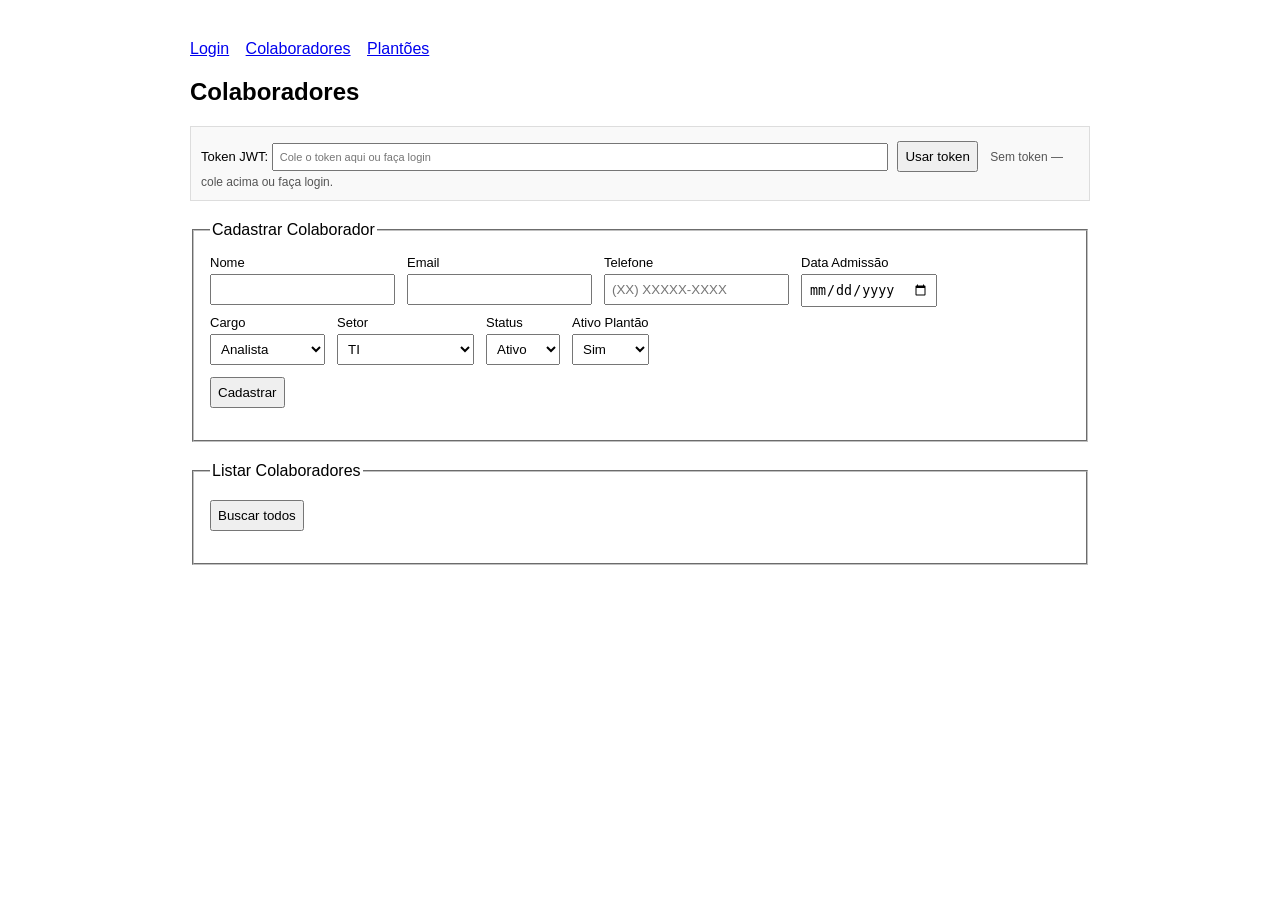
==== web/colaboradores.html @ 8e487788 "refactor: organize folders architecture" ====
<!DOCTYPE html>
<html lang="pt-BR">
<head>
  <meta charset="UTF-8">
  <title>Colaboradores</title>
  <style>
    body { font-family: sans-serif; max-width: 900px; margin: 40px auto; padding: 0 16px; }
    input, select, button { padding: 6px; margin-top: 4px; }
    button { cursor: pointer; }
    table { width: 100%; border-collapse: collapse; margin-top: 16px; }
    th, td { border: 1px solid #ccc; padding: 8px; text-align: left; font-size: 13px; }
    th { background: #f0f0f0; }
    #msg { color: red; margin-top: 8px; }
    .success { color: green; }
    fieldset { margin-top: 20px; padding: 16px; }
    .row { display: flex; gap: 12px; flex-wrap: wrap; }
    .row label { display: flex; flex-direction: column; font-size: 13px; }
    nav a { margin-right: 12px; }
  </style>
</head>
<body>
  <nav>
    <a href="login.html">Login</a>
    <a href="colaboradores.html">Colaboradores</a>
    <a href="plantoes.html">Plantões</a>
  </nav>

  <h2>Colaboradores</h2>
  <div style="background:#f9f9f9;border:1px solid #ddd;padding:10px;margin-bottom:12px">
    <label style="font-size:13px">Token JWT:
      <input type="text" id="token-input" placeholder="Cole o token aqui ou faça login" style="width:600px;font-size:11px">
    </label>
    <button onclick="salvarToken()" style="margin-left:6px">Usar token</button>
    <span id="token-status" style="font-size:12px;margin-left:8px;color:#555"></span>
  </div>

  <!-- Cadastrar -->
  <fieldset>
    <legend>Cadastrar Colaborador</legend>
    <div class="row">
      <label>Nome <input id="nome" type="text"></label>
      <label>Email <input id="email" type="email"></label>
      <label>Telefone <input id="telefone" type="text" placeholder="(XX) XXXXX-XXXX"></label>
      <label>Data Admissão <input id="data_admissao" type="date"></label>
    </div>
    <div class="row" style="margin-top:8px">
      <label>Cargo
        <select id="cargo">
          <option value="Analista">Analista</option>
          <option value="Gerente">Gerente</option>
          <option value="Consultor">Consultor</option>
          <option value="Técnico">Técnico</option>
          <option value="DesenvolvedorFrontend">Dev Frontend</option>
          <option value="DesenvolvedorBackend">Dev Backend</option>
          <option value="DesenvolvedorFullstack">Dev Fullstack</option>
          <option value="Outro">Outro</option>
        </select>
      </label>
      <label>Setor
        <select id="setor">
          <option value="TI">TI</option>
          <option value="RH">RH</option>
          <option value="Financeiro">Financeiro</option>
          <option value="Suporte">Suporte</option>
          <option value="Desenvolvimento">Desenvolvimento</option>
          <option value="Diretoria">Diretoria</option>
        </select>
      </label>
      <label>Status
        <select id="status">
          <option value="1">Ativo</option>
          <option value="2">Inativo</option>
        </select>
      </label>
      <label>Ativo Plantão
        <select id="ativo_plantao">
          <option value="1">Sim</option>
          <option value="2">Não</option>
        </select>
      </label>
    </div>
    <button style="margin-top:12px" onclick="criarColaborador()">Cadastrar</button>
    <p id="msg-criar"></p>
  </fieldset>

  <!-- Listar -->
  <fieldset>
    <legend>Listar Colaboradores</legend>
    <button onclick="listarColaboradores()">Buscar todos</button>
    <p id="msg-listar"></p>
    <div id="tabela-container"></div>
  </fieldset>

  <script>
    const API = 'http://localhost:8080/api/v1';

    function getToken() {
      const input = document.getElementById('token-input');
      const fromInput = input && input.value.trim();
      return fromInput || localStorage.getItem('token') || sessionStorage.getItem('token');
    }

    function authHeaders() {
      return {
        'Content-Type': 'application/json',
        'Authorization': 'Bearer ' + getToken()
      };
    }

    function salvarToken() {
      const val = document.getElementById('token-input').value.trim();
      if (val) {
        localStorage.setItem('token', val);
        sessionStorage.setItem('token', val);
        document.getElementById('token-status').textContent = 'Token salvo!';
      }
    }

    window.onload = () => {
      const t = getToken();
      if (t) {
        document.getElementById('token-input').value = t;
        document.getElementById('token-status').textContent = 'Token carregado do storage.';
      } else {
        document.getElementById('token-status').textContent = 'Sem token — cole acima ou faça login.';
      }
    };

    async function criarColaborador() {
      const msg = document.getElementById('msg-criar');
      const body = {
        nome: document.getElementById('nome').value,
        email: document.getElementById('email').value,
        telefone: document.getElementById('telefone').value,
        cargo: document.getElementById('cargo').value,
        setor: document.getElementById('setor').value,
        status: document.getElementById('status').value,
        ativo_plantao: document.getElementById('ativo_plantao').value,
        data_admissao: document.getElementById('data_admissao').value,
        foto: ''
      };

      try {
        const res = await fetch(`${API}/colaboradores`, {
          method: 'POST',
          headers: authHeaders(),
          body: JSON.stringify(body)
        });
        const data = await res.json();
        if (!res.ok) {
          msg.textContent = JSON.stringify(data);
          msg.className = '';
        } else {
          msg.textContent = 'Colaborador criado! ID: ' + (data.id || JSON.stringify(data));
          msg.className = 'success';
          listarColaboradores();
        }
      } catch (e) {
        msg.textContent = 'Erro: ' + e.message;
      }
    }

    async function listarColaboradores() {
      const msg = document.getElementById('msg-listar');
      const container = document.getElementById('tabela-container');

      try {
        const res = await fetch(`${API}/colaboradores`, {
          headers: authHeaders()
        });
        const data = await res.json();
        if (!res.ok) {
          msg.textContent = JSON.stringify(data);
          container.innerHTML = '';
          return;
        }

        const lista = Array.isArray(data) ? data : (data.colaboradores || data.data || [data]);
        msg.textContent = `${lista.length} colaborador(es) encontrado(s)`;

        if (lista.length === 0) {
          container.innerHTML = '<p>Nenhum colaborador.</p>';
          return;
        }

        // ColaboradorResponse não tem json tags → Go serializa com letra maiúscula
        const cols = ['Id', 'Nome', 'Email', 'Telefone', 'Cargo', 'Setor', 'Status', 'AtivoPlantao', 'DataAdmissao'];
        let html = '<table><thead><tr>' + cols.map(c => `<th>${c}</th>`).join('') + '</tr></thead><tbody>';
        lista.forEach(c => {
          html += '<tr>' + cols.map(k => `<td>${c[k] ?? ''}</td>`).join('') + '</tr>';
        });
        html += '</tbody></table>';
        container.innerHTML = html;
      } catch (e) {
        msg.textContent = 'Erro: ' + e.message;
      }
    }
  </script>
</body>
</html>
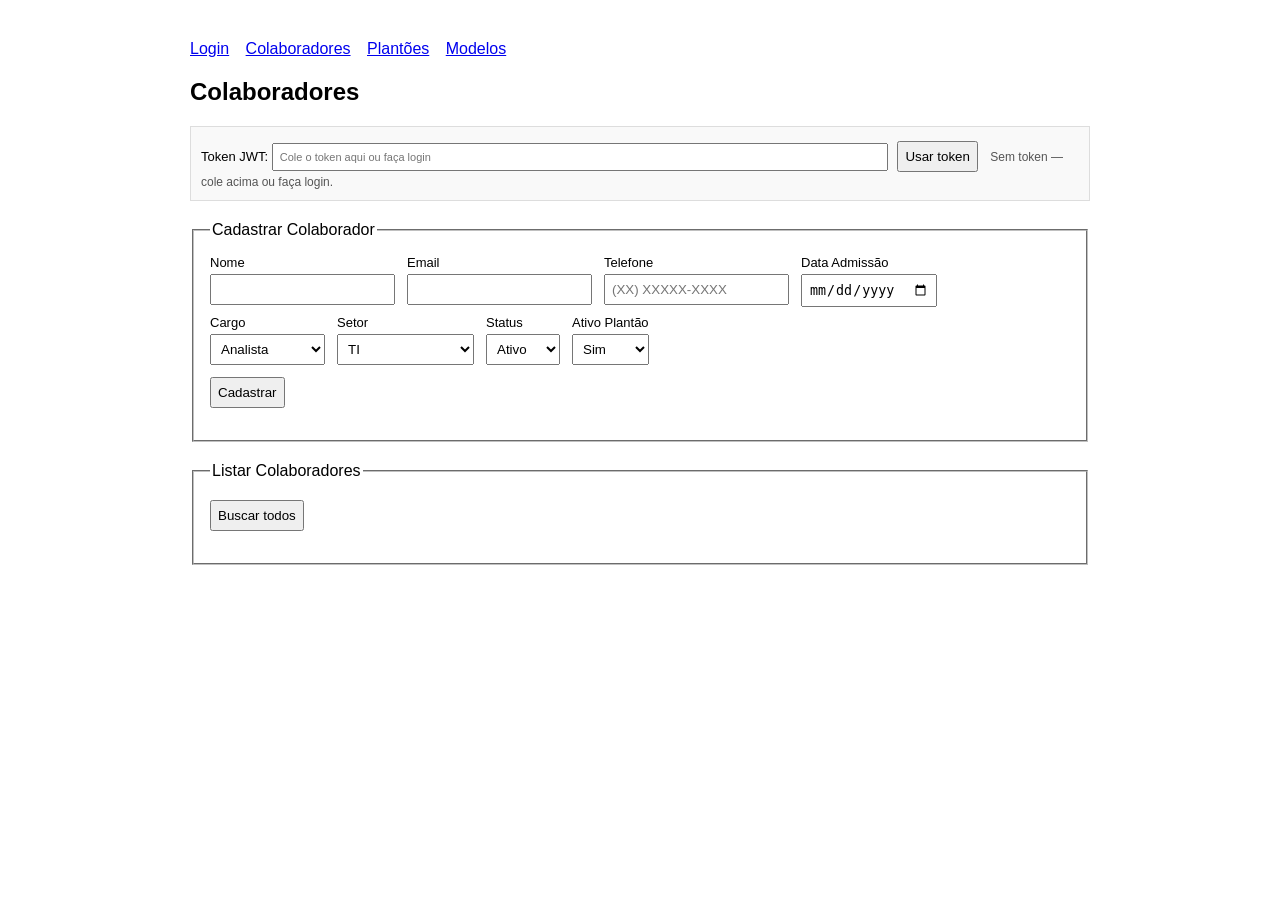
==== commit 37ac2151: "Merge pull request #3 from vitorcoutinhoo/mvp Mvp" ====
--- a/web/colaboradores.html
+++ b/web/colaboradores.html
@@ -23,6 +23,7 @@
     <a href="login.html">Login</a>
     <a href="colaboradores.html">Colaboradores</a>
     <a href="plantoes.html">Plantões</a>
+    <a href="modelos-comunicacao.html">Modelos</a>
   </nav>
 
   <h2>Colaboradores</h2>
@@ -50,9 +51,9 @@
           <option value="Gerente">Gerente</option>
           <option value="Consultor">Consultor</option>
           <option value="Técnico">Técnico</option>
-          <option value="DesenvolvedorFrontend">Dev Frontend</option>
-          <option value="DesenvolvedorBackend">Dev Backend</option>
-          <option value="DesenvolvedorFullstack">Dev Fullstack</option>
+          <option value="Desenvolvedor Frontend">Dev Frontend</option>
+          <option value="Desenvolvedor Backend">Dev Backend</option>
+          <option value="Desenvolvedor Fullstack">Dev Fullstack</option>
           <option value="Outro">Outro</option>
         </select>
       </label>
@@ -68,14 +69,14 @@
       </label>
       <label>Status
         <select id="status">
-          <option value="1">Ativo</option>
-          <option value="2">Inativo</option>
+          <option value="ativo">Ativo</option>
+          <option value="inativo">Inativo</option>
         </select>
       </label>
       <label>Ativo Plantão
         <select id="ativo_plantao">
-          <option value="1">Sim</option>
-          <option value="2">Não</option>
+          <option value="ativo">Sim</option>
+          <option value="inativo">Não</option>
         </select>
       </label>
     </div>
@@ -137,7 +138,7 @@
         status: document.getElementById('status').value,
         ativo_plantao: document.getElementById('ativo_plantao').value,
         data_admissao: document.getElementById('data_admissao').value,
-        foto: ''
+        foto_url: ''
       };
 
       try {
@@ -183,8 +184,7 @@
           return;
         }
 
-        // ColaboradorResponse não tem json tags → Go serializa com letra maiúscula
-        const cols = ['Id', 'Nome', 'Email', 'Telefone', 'Cargo', 'Setor', 'Status', 'AtivoPlantao', 'DataAdmissao'];
+        const cols = ['id', 'nome', 'email', 'telefone', 'cargo', 'setor', 'status', 'ativo_plantao', 'data_admissao'];
         let html = '<table><thead><tr>' + cols.map(c => `<th>${c}</th>`).join('') + '</tr></thead><tbody>';
         lista.forEach(c => {
           html += '<tr>' + cols.map(k => `<td>${c[k] ?? ''}</td>`).join('') + '</tr>';
